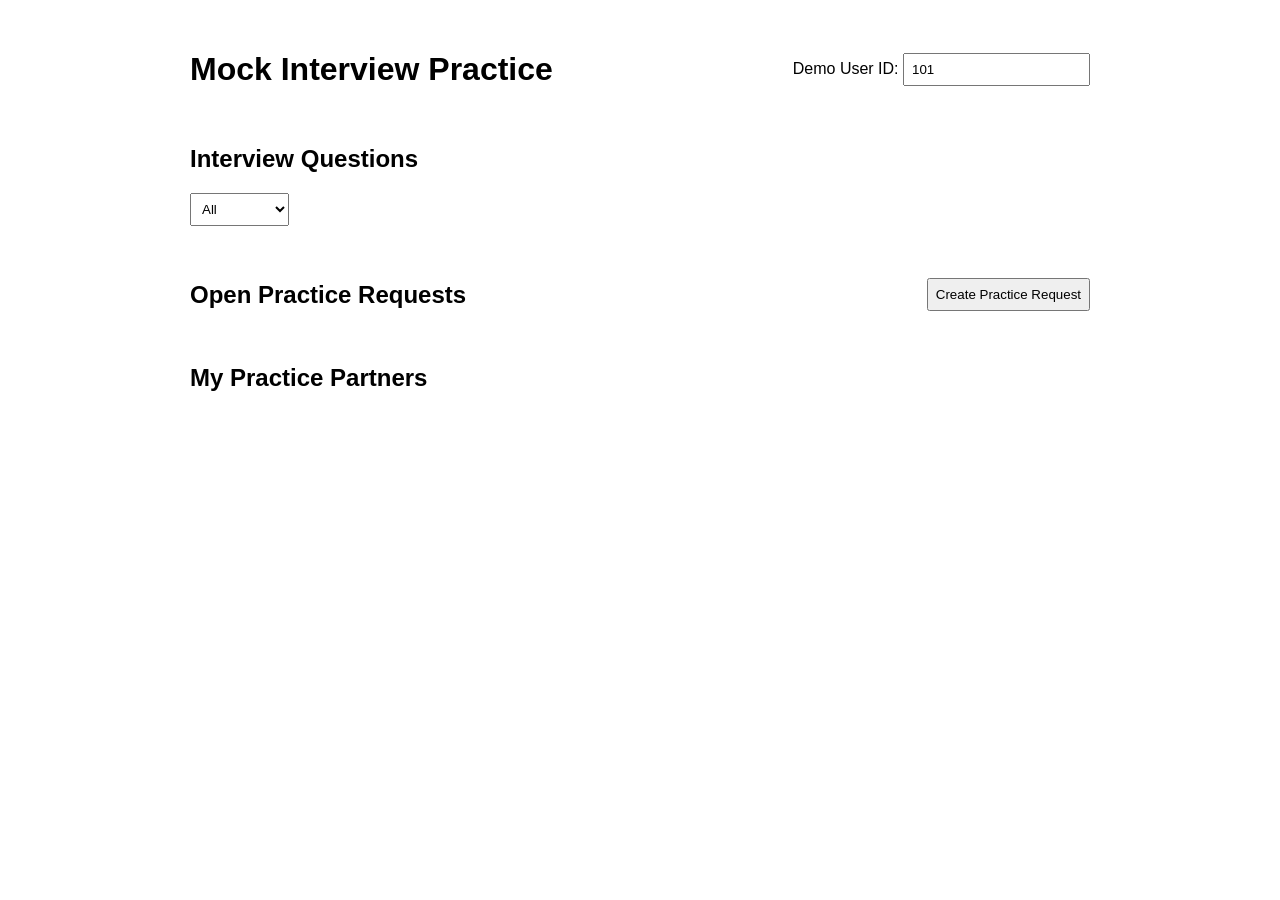
==== target/classes/static/index.html @ 8306f88a "Implemented code generated by ChatGpt to show a list of pairings on a per user basis. Additionally i" ====
<!DOCTYPE html>
<html lang="en">
<head>
    <meta charset="UTF-8">
    <title>Mock Interview Practice</title>
    <link rel="stylesheet" href="styles.css">
</head>
<body>
<header>
    <h1>Mock Interview Practice</h1>
    <label>Demo User ID: <input id="userId" type="number" value="101"></label>
</header>
<main>
    <section>
        <h2>Interview Questions</h2>
        <select id="category">
            <option value="">All</option>
            <option value="BEHAVIORAL">Behavioral</option>
            <option value="TECHNICAL">Technical</option>
            <option value="CASE">Case</option>
            <option value="INDUSTRY">Industry</option>
        </select>
        <div id="questions"></div>
    </section>
    <section>
        <div class="row">
            <h2>Open Practice Requests</h2>
            <button id="createRequest">Create Practice Request</button>
        </div>
        <div id="requests"></div>
    </section>
    <section>
        <h2>My Practice Partners</h2>
        <div id="pairings"></div>
    </section>
</main>
<p id="message"></p>
<script src="app.js"></script>
</body>
</html>
---- target/classes/static/styles.css ----
body {
    font-family: Arial, sans-serif;
    max-width: 900px;
    margin: 30px auto;
    padding: 0 20px;
}
header,
.row {
    display: flex;
    justify-content: space-between;
    align-items: center;
}
section {
    margin-top: 35px;
}
.card {
    border: 1px solid #ccc;
    padding: 12px;
    margin-top: 10px;
}
button,
select,
input {
    padding: 7px;
}
#message {
    font-weight: bold;
}
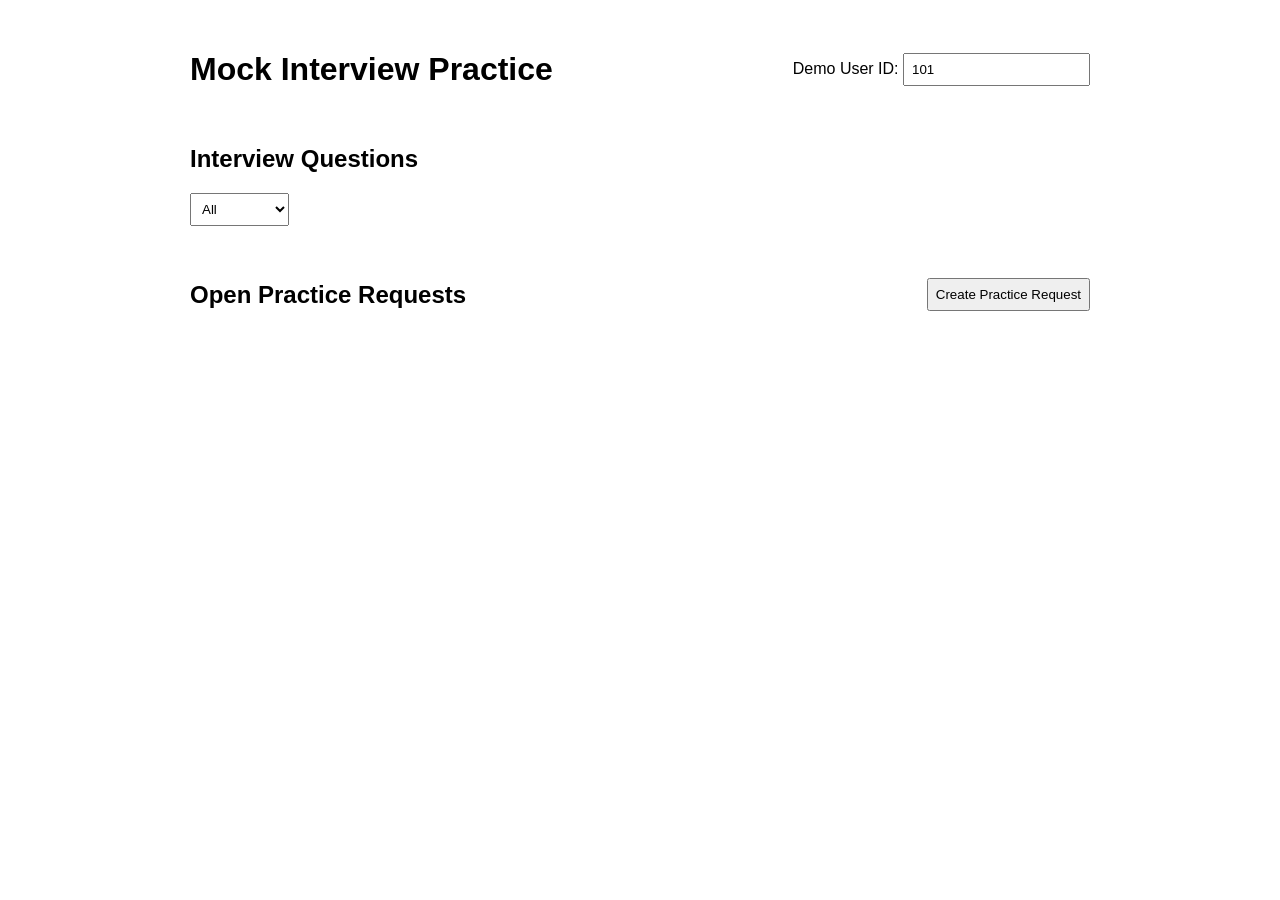
==== commit 4ed7078a: "Started laying out the code for the logic of arragnging questions in 5 question long pages. Need som" ====
--- a/target/classes/static/index.html
+++ b/target/classes/static/index.html
@@ -29,10 +29,6 @@
         </div>
         <div id="requests"></div>
     </section>
-    <section>
-        <h2>My Practice Partners</h2>
-        <div id="pairings"></div>
-    </section>
 </main>
 <p id="message"></p>
 <script src="app.js"></script>
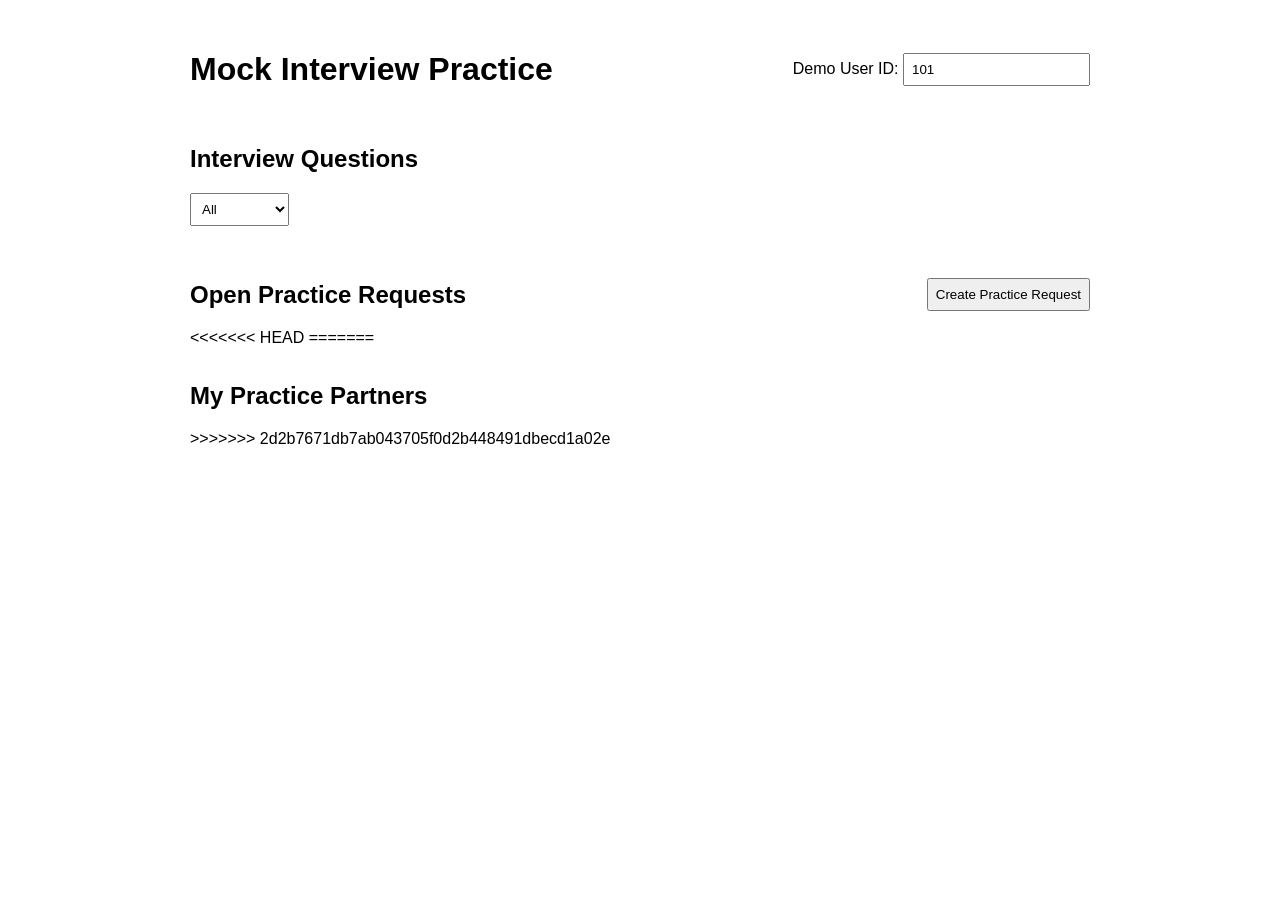
==== commit 6e7b4311: "Merge branch 'sprint1-prototype' of https://github.com/gmu-cs321-fall2026/Mock_Interview_and_Peer_Re" ====
--- a/target/classes/static/index.html
+++ b/target/classes/static/index.html
@@ -29,6 +29,13 @@
         </div>
         <div id="requests"></div>
     </section>
+<<<<<<< HEAD
+=======
+    <section>
+        <h2>My Practice Partners</h2>
+        <div id="pairings"></div>
+    </section>
+>>>>>>> 2d2b7671db7ab043705f0d2b448491dbecd1a02e
 </main>
 <p id="message"></p>
 <script src="app.js"></script>
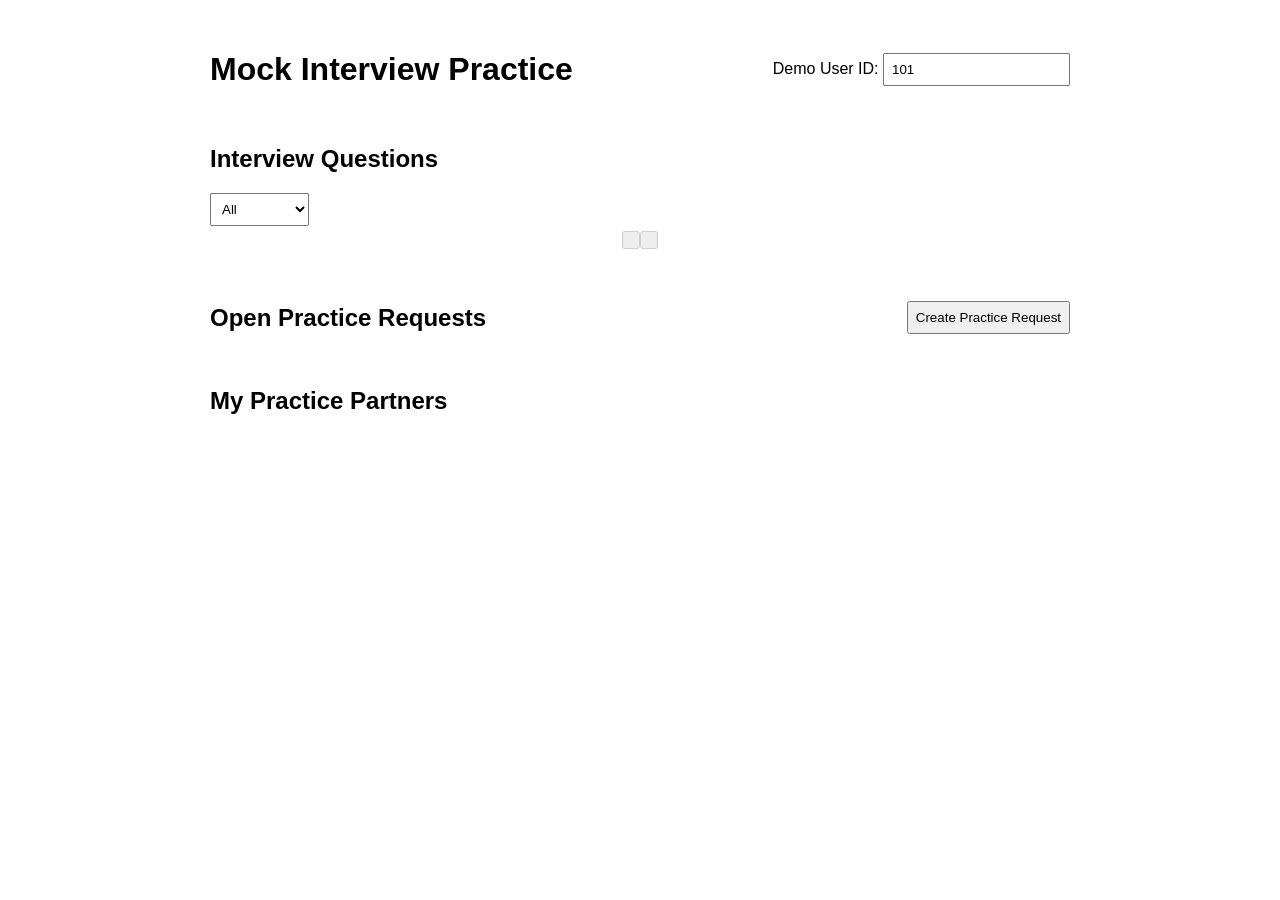
==== commit 97b01c49: "Author:  Evan Comtois Date:           12/20/2026 Time: 3:00PM Commit Description:     - Finished por" ====
--- a/target/classes/static/index.html
+++ b/target/classes/static/index.html
@@ -2,6 +2,7 @@
 <html lang="en">
 <head>
     <meta charset="UTF-8">
+    <meta name="viewport" content="width=device-width, initial-scale=1.0">
     <title>Mock Interview Practice</title>
     <link rel="stylesheet" href="styles.css">
 </head>
@@ -20,7 +21,16 @@
             <option value="CASE">Case</option>
             <option value="INDUSTRY">Industry</option>
         </select>
-        <div id="questions"></div>
+        <center>
+            <div id="questions"></div>
+            <table id="buttonTable">
+                <tr>
+                    <button type="button" id="prevButton" disabled="disabled"></button>
+                    <label id="currPage"></label>
+                    <button type="button" id="nextButton" disabled="disabled"></button>
+                </tr>
+            </table>
+        </center>
     </section>
     <section>
         <div class="row">
@@ -29,13 +39,10 @@
         </div>
         <div id="requests"></div>
     </section>
-<<<<<<< HEAD
-=======
     <section>
         <h2>My Practice Partners</h2>
         <div id="pairings"></div>
     </section>
->>>>>>> 2d2b7671db7ab043705f0d2b448491dbecd1a02e
 </main>
 <p id="message"></p>
 <script src="app.js"></script>
--- a/target/classes/static/styles.css
+++ b/target/classes/static/styles.css
@@ -1,14 +1,18 @@
 body {
     font-family: Arial, sans-serif;
     max-width: 900px;
+    width: 90%;
     margin: 30px auto;
     padding: 0 20px;
+    box-sizing: border-box;
 }
 header,
 .row {
     display: flex;
     justify-content: space-between;
     align-items: center;
+    gap: 15px;
+    flex-wrap: wrap;
 }
 section {
     margin-top: 35px;
@@ -17,12 +21,39 @@
     border: 1px solid #ccc;
     padding: 12px;
     margin-top: 10px;
+    box-sizing: border-box;
 }
 button,
 select,
 input {
     padding: 7px;
+    box-sizing: border-box;
 }
 #message {
     font-weight: bold;
+}
+
+@media (max-width: 600px) {
+    body {
+        width: 95%;
+        margin: 15px auto;
+        padding: 0 10px;
+    }
+
+    header,
+    .row {
+        flex-direction: column;
+        align-items: stretch;
+    }
+
+    input,
+    select,
+    button {
+        width: 100%;
+    }
+
+    h1,
+    h2 {
+        margin-bottom: 10px;
+    }
 }
